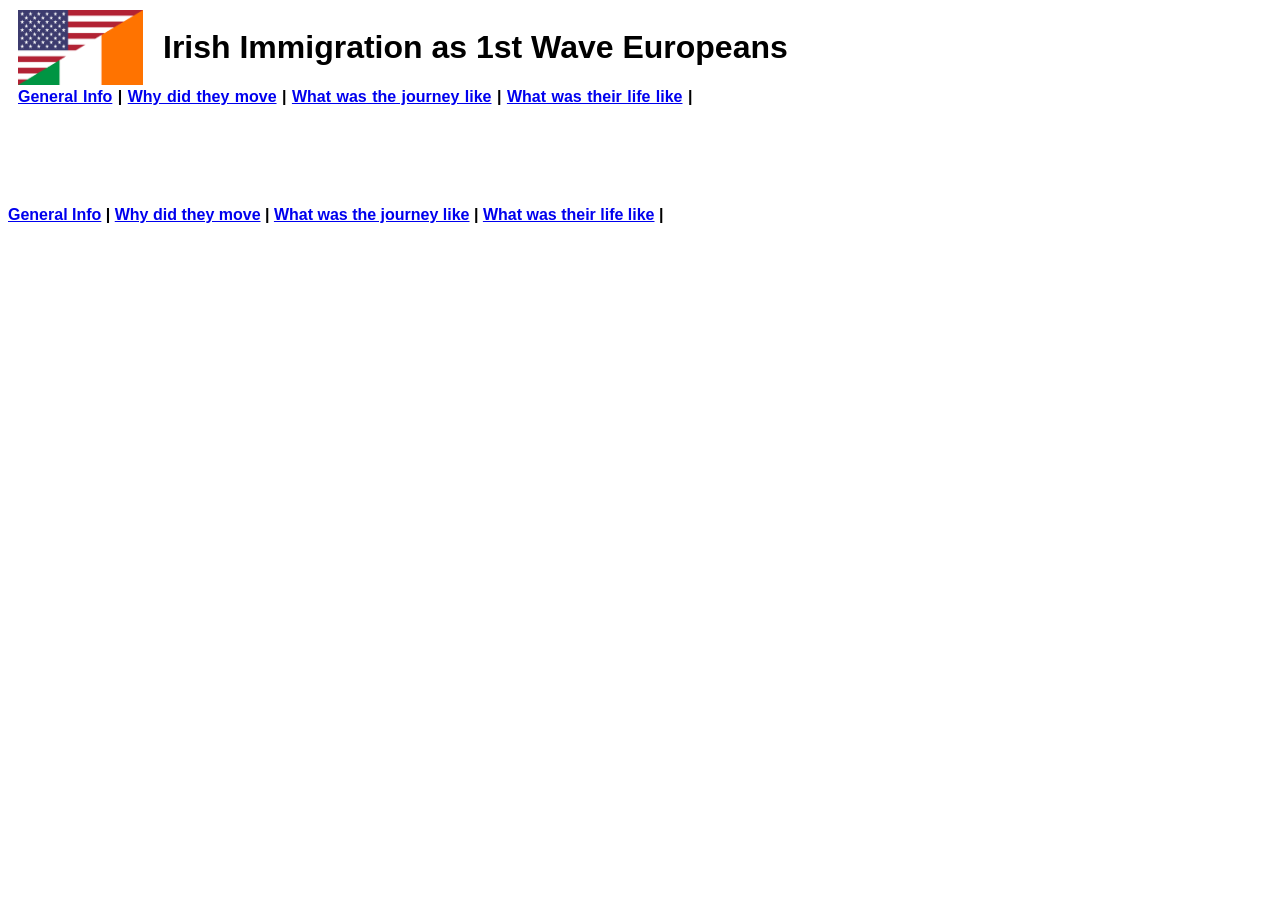
==== post-con.html @ 0c7da4d4 "Only General Done" ====
<!DOCTYPE html>
<html>
    <head>
        <title>Social Studies Website</title>
        <link rel="stylesheet" href="styles.css">
    </head>
    <body>
        <header class="titlehead">
            <img class="titleimg" src="Irish-US Flag.png" alt="Irish-US Flag">
            <h1 class="title">Irish Immigration as 1st Wave Europeans</h1>
        </header>
        <div class="linkbar">
            <a href="index.html">General Info</a> &vert;
            <a href="push-pull.html">Why did they move</a> &vert;
            <a href="pre-con.html">What was the journey like</a> &vert;
            <a href="post-con.html">What was their life like</a> &vert;
        </div>
        <div class="infopan">
           
        </div>
        <footer class="linkbar2">
            <a href="index.html">General Info</a> &vert;
            <a href="push-pull.html">Why did they move</a> &vert;
            <a href="pre-con.html">What was the journey like</a> &vert;
            <a href="post-con.html">What was their life like</a> &vert;
        </footer>
    </body>
</html>
---- styles.css ----
.title {
    font-family: sans-serif;
    font-weight: bold;
    font-style: normal;
}
.titlehead {
    display: flex;
    align-items: center;
    gap: 20px;
}
.titleimg {
    width: 125px;
    height: 75px;
    padding-left: 10px;
}
.linkbar {
    word-spacing: 1px;
    padding-left: 10px;
}
.infopan {
    font-family: sans-serif;
    font-weight: bold;
    font-size: large;
}
.linkbar {
    font-family: sans-serif;
    font-weight: bold;
    font-size: medium;
}
.linkbar2 {
    font-family: sans-serif;
    font-weight: bold;
    font-size: medium;
    padding-top: 100px;
}
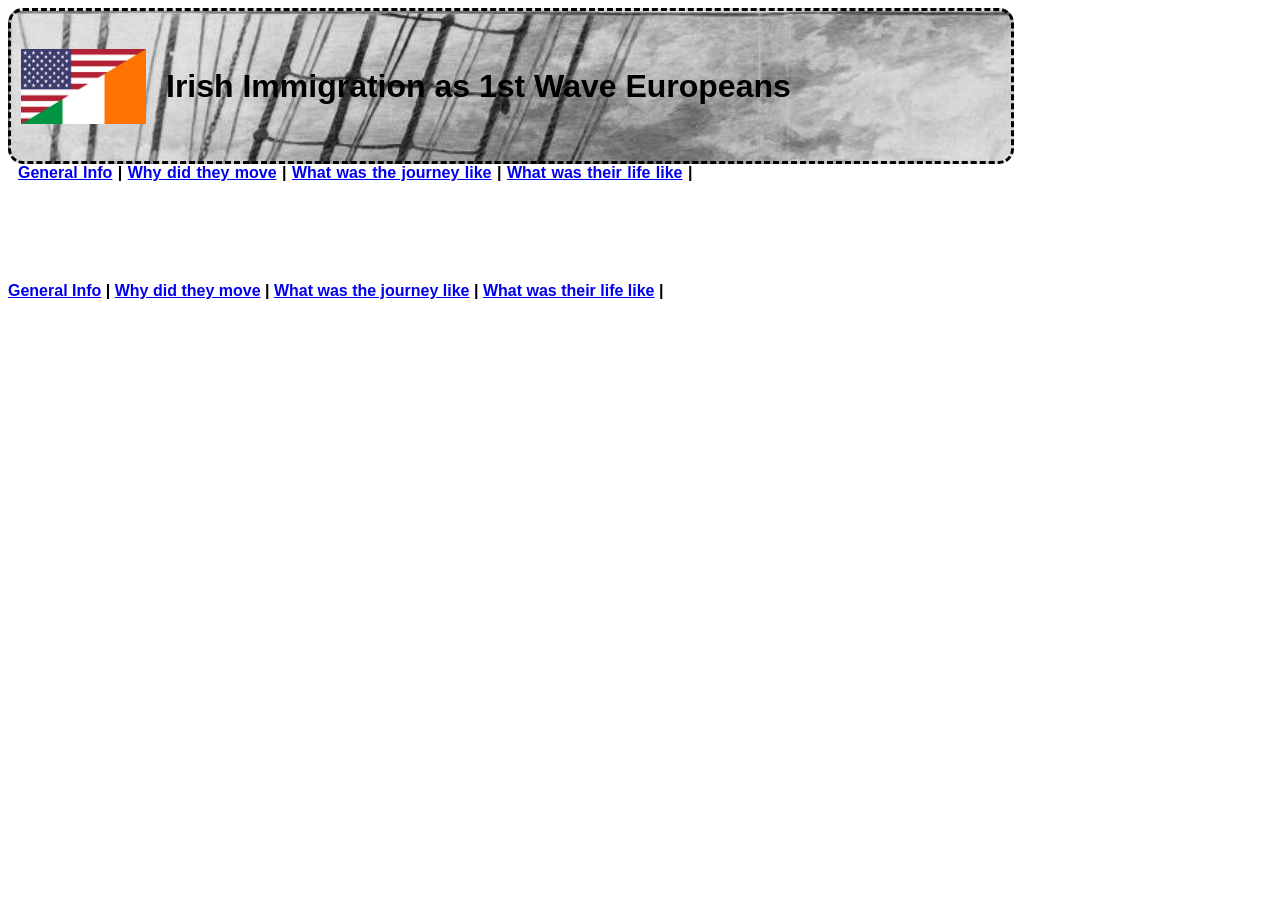
==== commit 80898d54: "thing4" ====
--- a/post-con.html
+++ b/post-con.html
@@ -8,6 +8,7 @@
         <header class="titlehead">
             <img class="titleimg" src="Irish-US Flag.png" alt="Irish-US Flag">
             <h1 class="title">Irish Immigration as 1st Wave Europeans</h1>
+            <link rel="icon" type="image/png"  href="favicon.svg">
         </header>
         <div class="linkbar">
             <a href="index.html">General Info</a> &vert;
--- a/styles.css
+++ b/styles.css
@@ -7,6 +7,12 @@
     display: flex;
     align-items: center;
     gap: 20px;
+    border-style: dashed;
+    background-size: 150%;
+    width: 1000px;
+    height: 150px;
+    background-image: url("irish-us.jpg");
+    border-radius: 15px;
 }
 .titleimg {
     width: 125px;
@@ -16,20 +22,26 @@
 .linkbar {
     word-spacing: 1px;
     padding-left: 10px;
+    font-family: sans-serif;
+    font-weight: bold;
+    font-size: medium;
 }
 .infopan {
     font-family: sans-serif;
     font-weight: bold;
     font-size: large;
 }
-.linkbar {
-    font-family: sans-serif;
-    font-weight: bold;
-    font-size: medium;
-}
 .linkbar2 {
     font-family: sans-serif;
     font-weight: bold;
     font-size: medium;
     padding-top: 100px;
+}
+.hidden {
+    font-size: xx-small;
+    color: white;
+}
+h4 {
+    background-color: cadetblue;
+    border-style: dashed;
 }
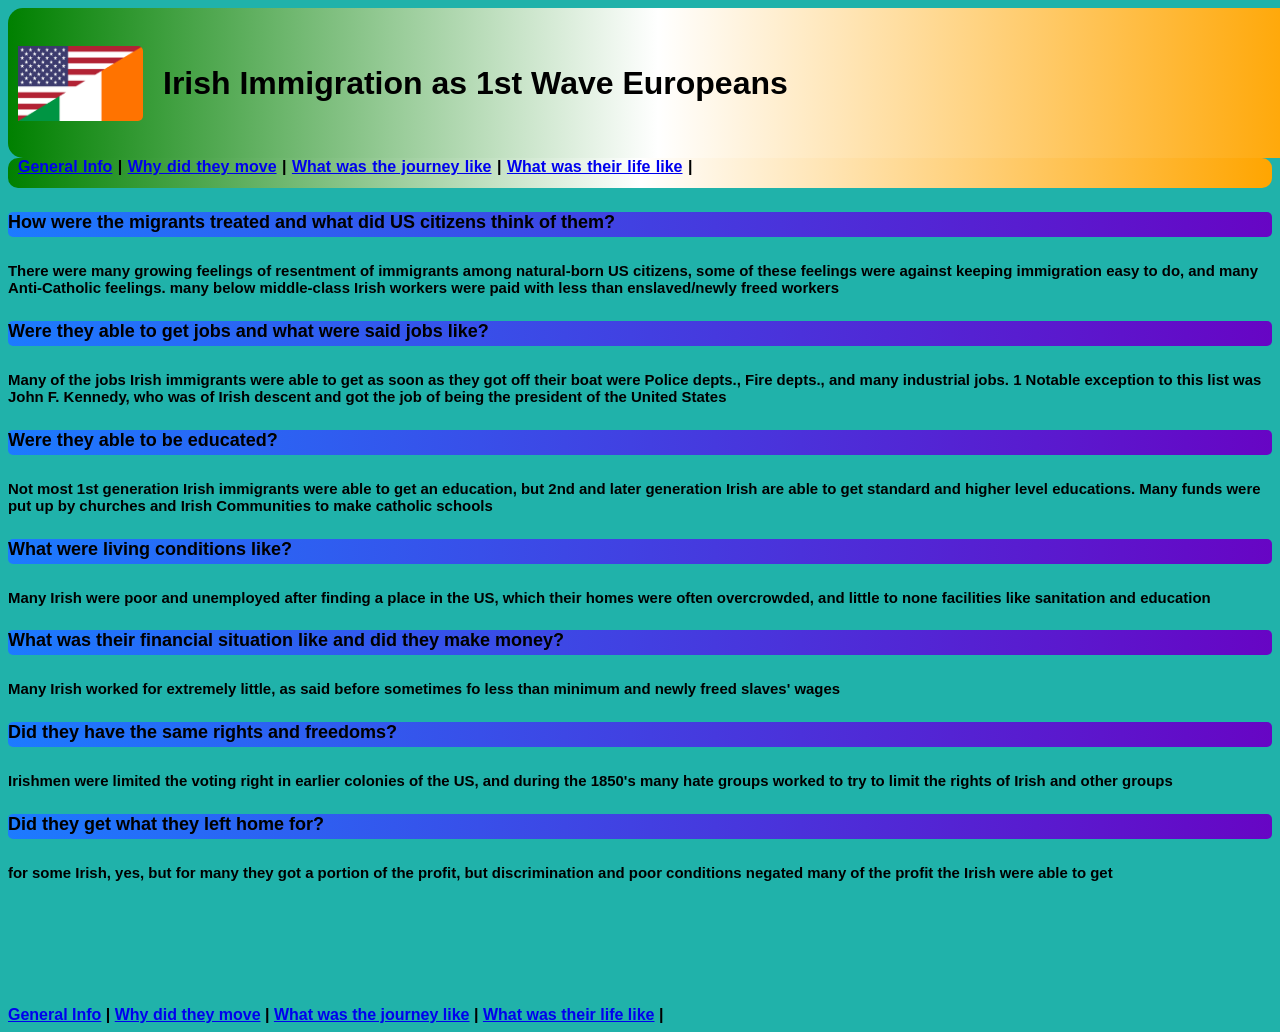
==== commit 53a40642: "info 2" ====
--- a/post-con.html
+++ b/post-con.html
@@ -17,7 +17,20 @@
             <a href="post-con.html">What was their life like</a> &vert;
         </div>
         <div class="infopan">
-           
+           <h4>How were the migrants treated and what did US citizens think of them?</h4>
+           <h5>There were many growing feelings of resentment of immigrants among natural-born US citizens, some of these feelings were against keeping immigration easy to do, and many Anti-Catholic feelings. many below middle-class Irish workers were paid with less than enslaved/newly freed workers</h5>
+           <h4>Were they able to get jobs and what were said jobs like?</h4>
+           <h5>Many of the jobs Irish immigrants were able to get as soon as they got off their boat were Police depts., Fire depts., and many industrial jobs. 1 Notable exception to this list was John F. Kennedy, who was of Irish descent and got the job of being the president of the United States</h5>
+           <h4>Were they able to be educated?</h4>
+           <h5>Not most 1st generation Irish immigrants were able to get an education, but 2nd and later generation Irish are able to get standard and higher level educations. Many funds were put up by churches and Irish Communities to make catholic schools</h5>
+           <h4>What were living conditions like?</h4>
+           <h5>Many Irish were poor and unemployed after finding a place in the US, which their homes were often overcrowded, and little to none facilities like sanitation and education</h5>
+           <h4>What was their financial situation like and did they make money?</h4>
+           <h5>Many Irish worked for extremely little, as said before sometimes fo less than minimum and newly freed slaves' wages</h5>
+           <h4>Did they have the same rights and freedoms?</h4>
+           <h5>Irishmen were limited the voting right in earlier colonies of the US, and during the 1850's many hate groups worked to try to limit the rights of Irish and other groups</h5>
+           <h4>Did they get what they left home for?</h4>
+           <h5>for some Irish, yes, but for many they got a portion of the profit, but discrimination and poor conditions negated many of the profit the Irish were able to get</h5>
         </div>
         <footer class="linkbar2">
             <a href="index.html">General Info</a> &vert;
--- a/styles.css
+++ b/styles.css
@@ -7,17 +7,18 @@
     display: flex;
     align-items: center;
     gap: 20px;
-    border-style: dashed;
-    background-size: 150%;
-    width: 1000px;
+    border-style: hidden;
+    background-size: 100%;
+    width: 1300px;
     height: 150px;
-    background-image: url("irish-us.jpg");
+    background-image: linear-gradient(to right, green, white, orange);
     border-radius: 15px;
 }
 .titleimg {
     width: 125px;
     height: 75px;
     padding-left: 10px;
+    border-radius: 5px;
 }
 .linkbar {
     word-spacing: 1px;
@@ -25,6 +26,11 @@
     font-family: sans-serif;
     font-weight: bold;
     font-size: medium;
+    background-image: linear-gradient(to right, green, white, orange);
+    border-radius: 10px;
+    height: 30px;
+    width: auto;
+    border-style: hidden;
 }
 .infopan {
     font-family: sans-serif;
@@ -42,6 +48,16 @@
     color: white;
 }
 h4 {
-    background-color: cadetblue;
-    border-style: dashed;
+    background-image: linear-gradient(to right, rgb(28, 123, 255), rgb(103, 5, 196));
+    border-style: hidden;
+    border-radius: 5px;
+    height:25px;
+    width: auto;
+}
+body {
+    background-color: lightseagreen;
+}
+.ipic1 {
+    height: 25%;
+    width: auto;
 }
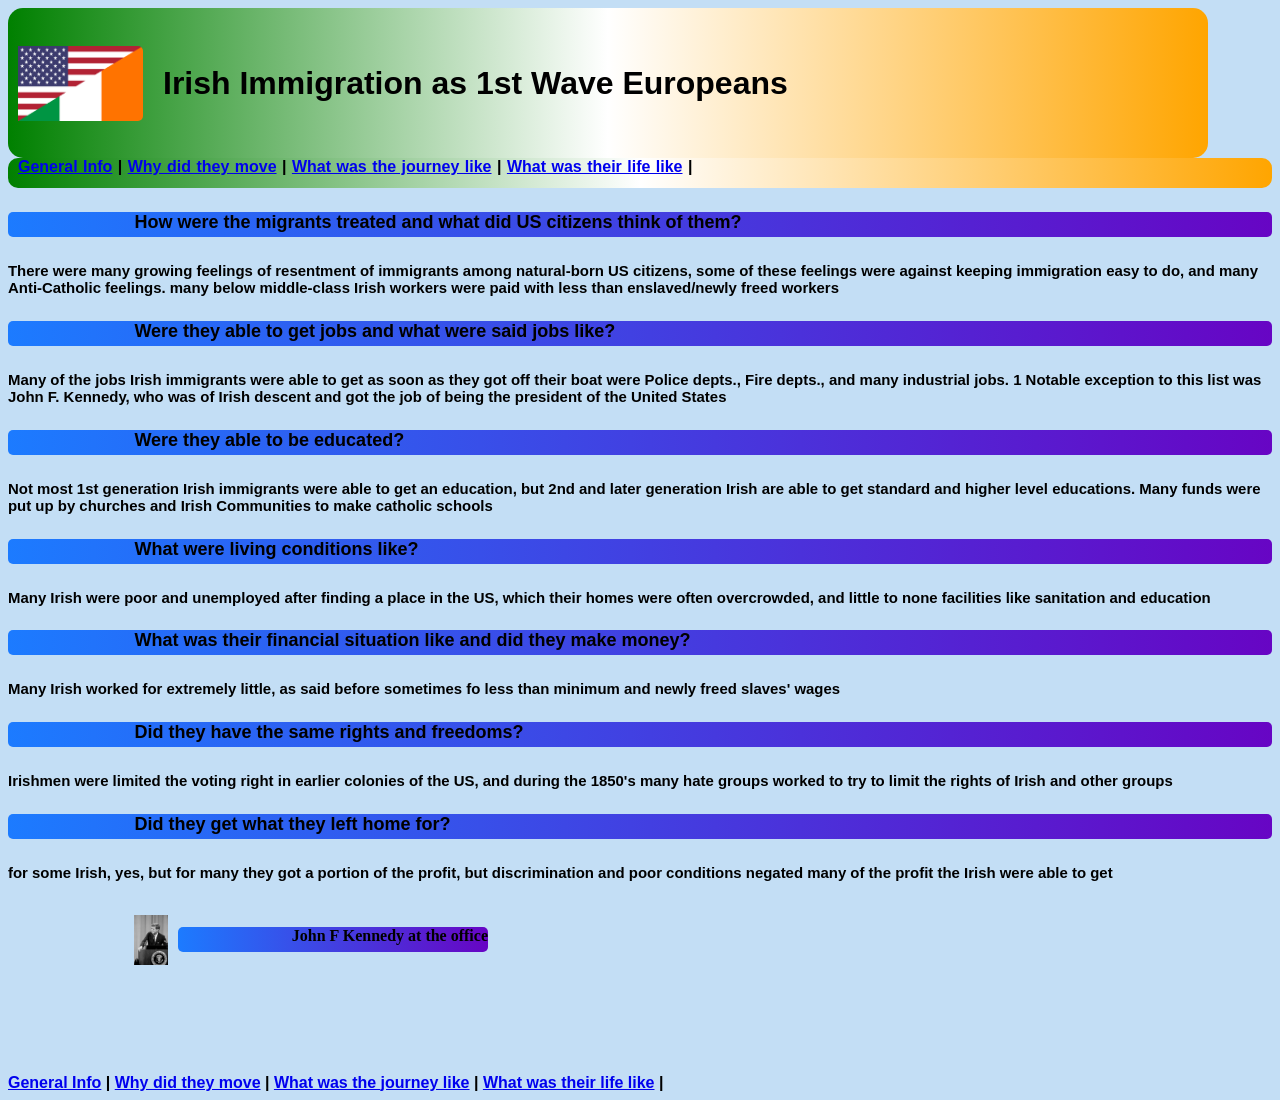
==== commit b6952f9a: "more PICTUREs" ====
--- a/post-con.html
+++ b/post-con.html
@@ -32,6 +32,10 @@
            <h4>Did they get what they left home for?</h4>
            <h5>for some Irish, yes, but for many they got a portion of the profit, but discrimination and poor conditions negated many of the profit the Irish were able to get</h5>
         </div>
+        <div class="picpan">
+            <img class="ipic2" src="JFK.jpg" alt="John F. Kennedy">
+            <h4>John F Kennedy at the office</h4>
+        </div>
         <footer class="linkbar2">
             <a href="index.html">General Info</a> &vert;
             <a href="push-pull.html">Why did they move</a> &vert;
--- a/styles.css
+++ b/styles.css
@@ -9,7 +9,7 @@
     gap: 20px;
     border-style: hidden;
     background-size: 100%;
-    width: 1300px;
+    width: 1200px;
     height: 150px;
     background-image: linear-gradient(to right, green, white, orange);
     border-radius: 15px;
@@ -48,6 +48,7 @@
     color: white;
 }
 h4 {
+    padding-left: 10%;
     background-image: linear-gradient(to right, rgb(28, 123, 255), rgb(103, 5, 196));
     border-style: hidden;
     border-radius: 5px;
@@ -55,9 +56,15 @@
     width: auto;
 }
 body {
-    background-color: lightseagreen;
+    background-color:rgb(195, 222, 245);
 }
-.ipic1 {
-    height: 25%;
+.picpan {
+   display: flex;
+   align-items: center;
+   gap: 10px;
+   padding-left: 10%;
+}
+.ipic1, .ipic2 {
+    height: 50px;
     width: auto;
 }
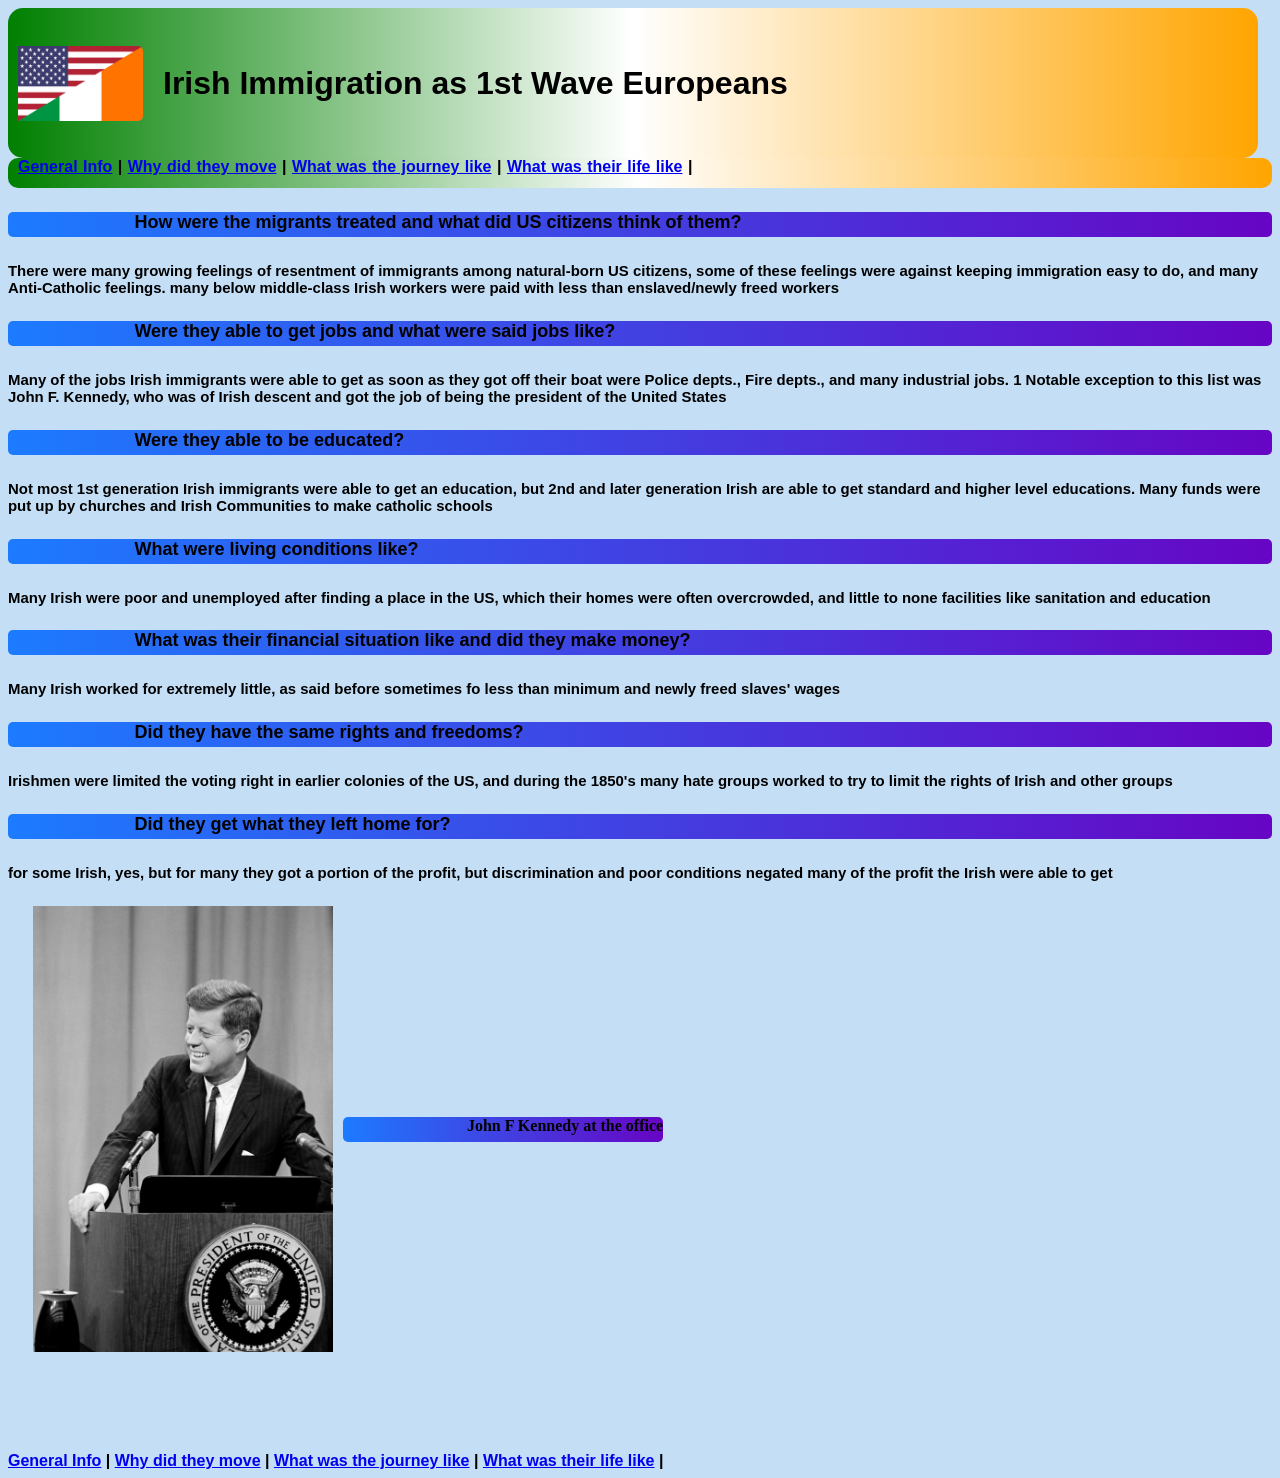
==== commit 8f0c2702: "relly kwik" ====
--- a/post-con.html
+++ b/post-con.html
@@ -3,6 +3,7 @@
     <head>
         <title>Social Studies Website</title>
         <link rel="stylesheet" href="styles.css">
+        <link rel="icon" type="image/png"  href="favicon.svg">
     </head>
     <body>
         <header class="titlehead">
--- a/styles.css
+++ b/styles.css
@@ -9,7 +9,7 @@
     gap: 20px;
     border-style: hidden;
     background-size: 100%;
-    width: 1200px;
+    width: 1250px;
     height: 150px;
     background-image: linear-gradient(to right, green, white, orange);
     border-radius: 15px;
@@ -62,9 +62,9 @@
    display: flex;
    align-items: center;
    gap: 10px;
-   padding-left: 10%;
+   padding-left: 25px;
 }
 .ipic1, .ipic2 {
-    height: 50px;
-    width: auto;
+    height: auto;
+    width: 300px;
 }
